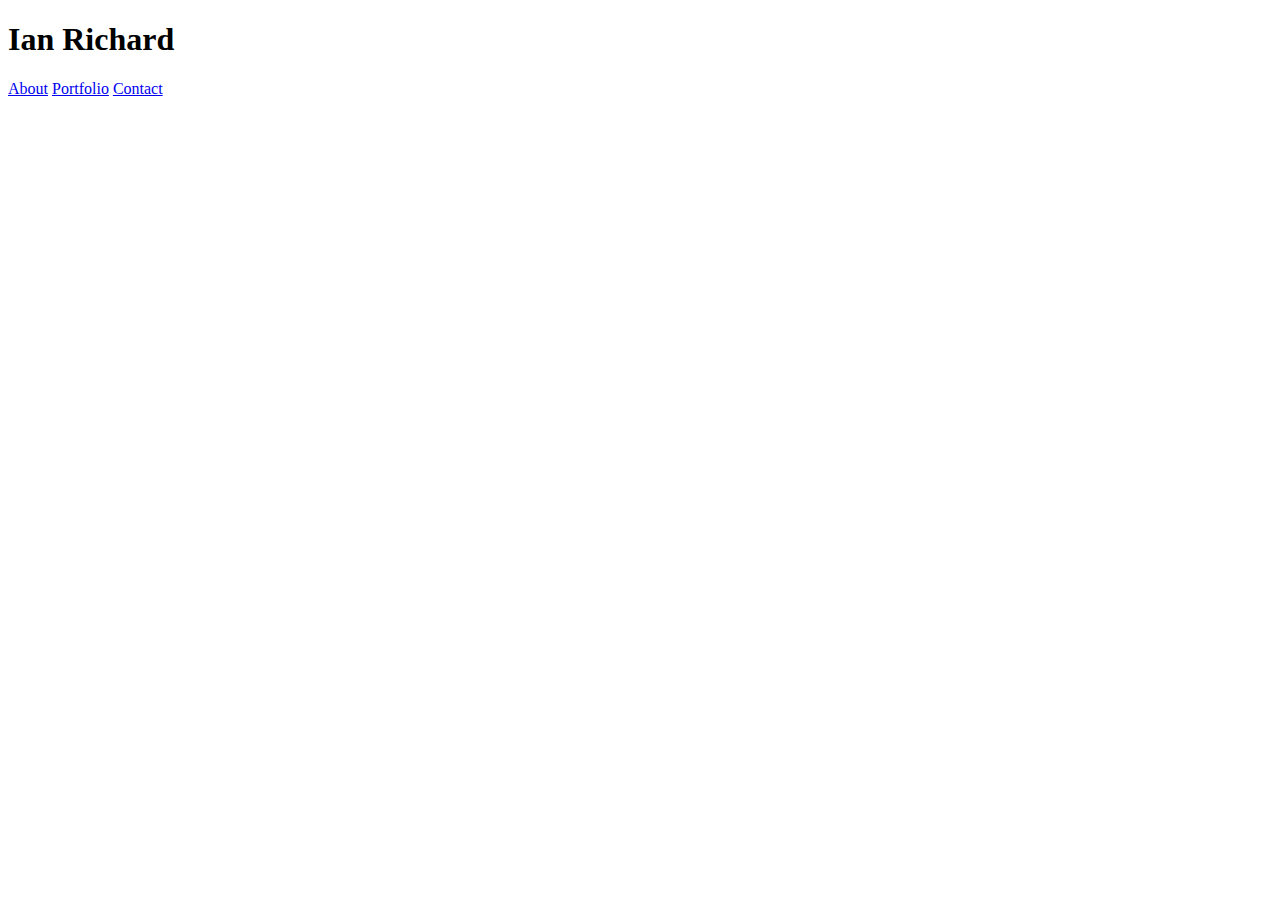
==== contact.html @ 37a6df7f "added links to portfolio.html and contact.html" ====
<!DOCTYPE html>
<html>
<head>
    <title>Contact Ian</title>
</head>
<body>
    <div class="TopNav">
        <h1>Ian Richard</h1>
        <a href="index.html">About</a>
        <a href="portfolio.html">Portfolio</a>
        <a href="contact.html">Contact</a>
    </div>

    <div class="Contact Form">
       <!---Something should go here-->
    </div>
   
</body>
</html>
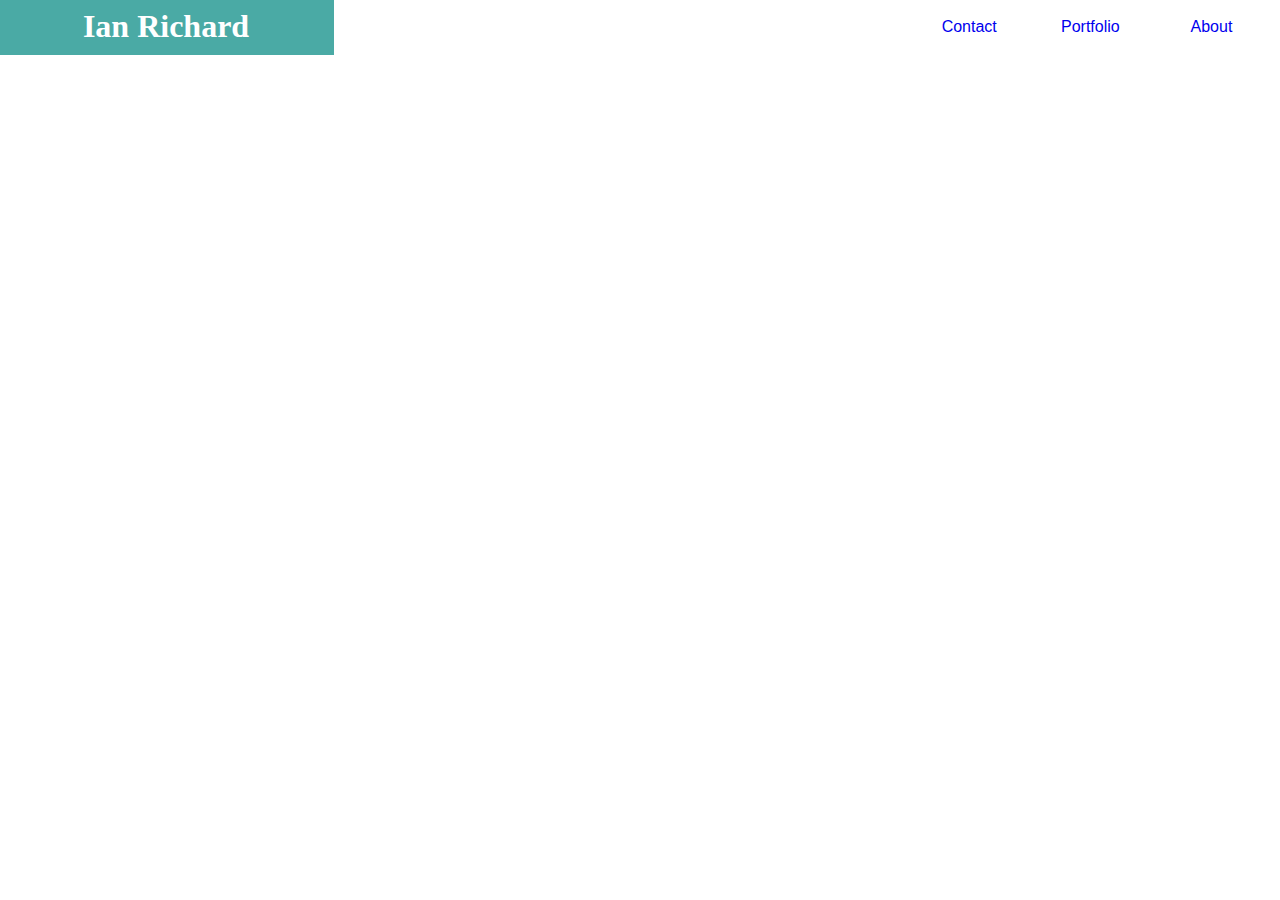
==== commit 72b4d665: "Added and linked to style.css and altered indext.html" ====
--- a/contact.html
+++ b/contact.html
@@ -2,6 +2,7 @@
 <html>
 <head>
     <title>Contact Ian</title>
+    <link rel="stylesheet" type="text/css" href="assets/css/style.css">
 </head>
 <body>
     <div class="TopNav">
--- a/assets/css/style.css
+++ b/assets/css/style.css
@@ -0,0 +1,29 @@
+header{
+        padding:20px;
+        margin-bottom:20px;
+        margin-top:0px;
+        float: left;
+        width: 960px;
+        margin-bottom: 0px;
+}
+
+h1{
+    background-color: #4aaaa5;
+    color: white;
+    font-family: Georgia, 'Times New Roman', Times, serif;
+    width: 25%;
+    text-align: center;
+    margin: -10px;
+    padding: 10px;
+    float:left;
+}
+
+a{
+   font-family: Arial, Helvetica Neue, Helvetica, sans-serif; 
+   float: right;
+   text-decoration: none;
+   text-align: center;
+   padding: 10px;
+   width:8%;
+   
+}
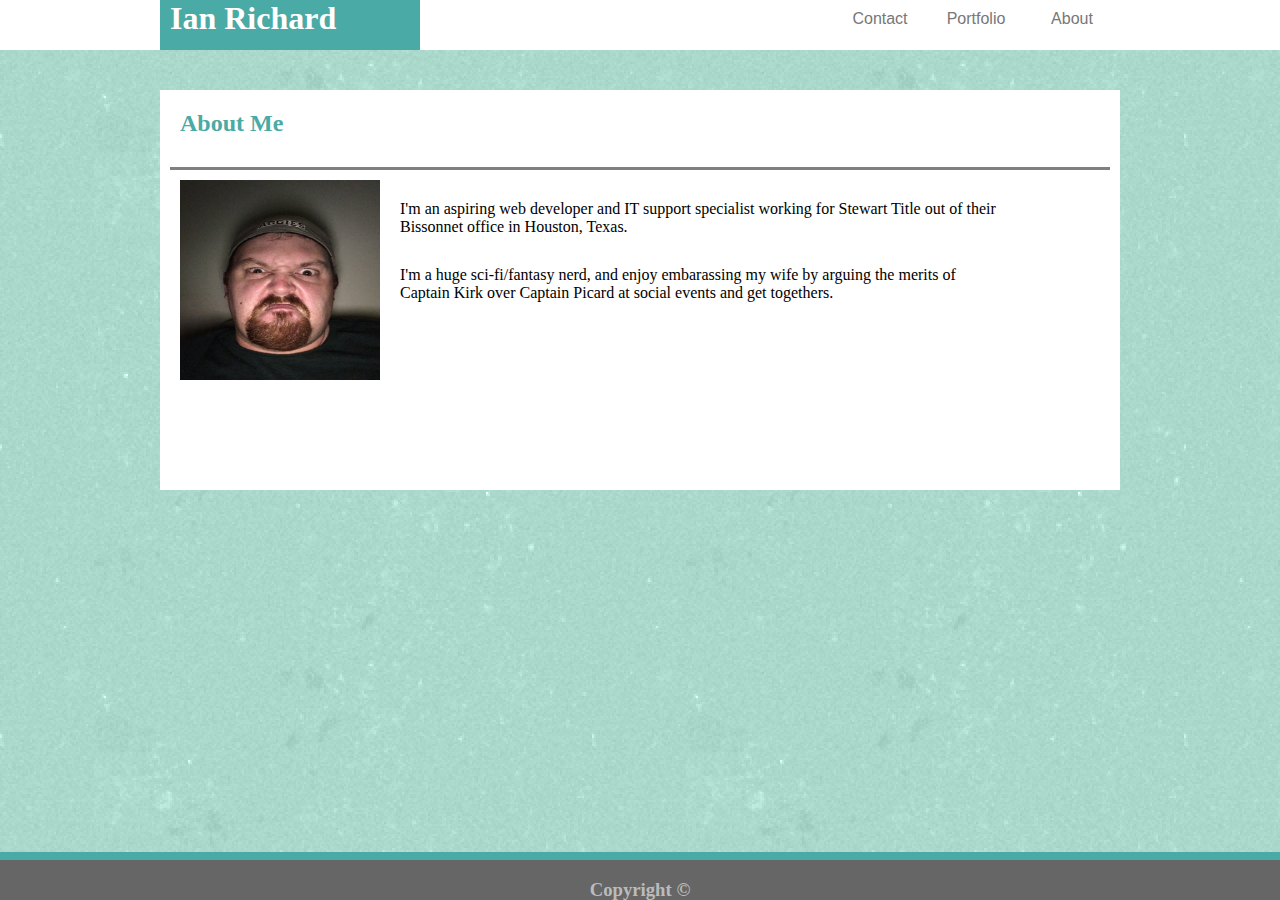
==== commit 6deebbed: "Fixed index.html styling, added comments and copied to portfolio.html and contact.html" ====
--- a/contact.html
+++ b/contact.html
@@ -1,20 +1,70 @@
 <!DOCTYPE html>
 <html>
+
 <head>
-    <title>Contact Ian</title>
+    <title>Ian Richard's Portfolio</title>
+    
     <link rel="stylesheet" type="text/css" href="assets/css/style.css">
 </head>
-<body>
-    <div class="TopNav">
-        <h1>Ian Richard</h1>
-        <a href="index.html">About</a>
-        <a href="portfolio.html">Portfolio</a>
-        <a href="contact.html">Contact</a>
-    </div>
 
-    <div class="Contact Form">
-       <!---Something should go here-->
-    </div>
+    <header>
+        
+        
+        
+        <!---This div has white background and encompasses entire page-->
+        <div id="whitespace">
+
+       
+        
+            <div id="topperMid">
+                
+                    <h1>Ian Richard</h1>
+
+                    <a href="index.html">About</a>
+            
+                    <a href="portfolio.html">Portfolio</a>
+            
+                    <a href="contact.html">Contact</a>
+                
+            </div>
+
+        
+        
+        </div>
+
+    </header>
+
+
+<!---Body controls background-->
+<body background="assets/images/green_dust_scratch_@2X.png">
+        
+<!--main content of page lives in #main-->
+    <section id="main">
+
+        
+        <h2>About Me</h2>
+<!--- container to control formatting of profile image and text-->
+        <div id="submain">
+            <img src="assets/images/MadAtCssSelfie.JPG" alt="A groovy dude" id="selfie" height=200px width=200px>
+            
+            <div id="yetanother">
+                <p>I'm an aspiring web developer and IT support specialist working for Stewart Title out of their Bissonnet office in Houston, Texas.</p>
+                
+                <p>I'm a huge sci-fi/fantasy nerd, and enjoy embarassing my wife by arguing the merits of Captain Kirk over Captain Picard at social events and get togethers.</p>
+           </div>    
+        </div>
+
+    </section>
    
 </body>
+
+<!---This div has grey background and encompasses entire page-->
+    <footer>
+
+        <div id="greyspace">
+            <h3>Copyright &copy;</h3>
+        </div>
+
+    </footer>
+
 </html>--- a/assets/css/style.css
+++ b/assets/css/style.css
@@ -1,29 +1,95 @@
-header{
-        padding:20px;
-        margin-bottom:20px;
-        margin-top:0px;
-        float: left;
-        width: 960px;
-        margin-bottom: 0px;
+#whitespace{
+    background-color:white;
+}
+
+#topperMid{
+    background-color:white;
+    height:60px;
+    margin-top: -10px;
+    width: 960px;
+    float: center;
+    margin-left: auto;
+    margin-right: auto;
+
 }
 
 h1{
-    background-color: #4aaaa5;
+   float:left;
+    width: 25%;
+    background-color:#4aaaa5;
+    margin:0px;
+    height: 40px;
+    padding:10px;
     color: white;
-    font-family: Georgia, 'Times New Roman', Times, serif;
-    width: 25%;
+    font-family: 'Georgia', Times, Times New Roman, serif;
+}
+
+a{
+    float: right;
     text-align: center;
-    margin: -10px;
+    width:10%;
+    text-decoration: none;
+    font-family: 'Arial', 'Helvetica Neue', Helvetica, sans-serif;
+    margin-top:20px;
+    color:#777777;
+}
+
+#main{
+    width:960px;
+    background-color:white;
+    margin-top:40px;
+    margin-left: auto;
+    margin-right: auto;
+    height: 400px;
+}
+
+h2{
+    padding-top: 20px;
+    padding-bottom: 10px;
+    margin-left: 20px;
+    color: #4aaaa5;
+    font-family: 'Georgia', Times, Times New Roman, serif;
+    float: clear;
+}
+
+
+#submain{
+   
+    width: 920px;
+    background-color: white;
     padding: 10px;
+    margin-left: 10px;
+    margin-right:10px;
+    border-top: solid grey;
+}
+
+#selfie{
     float:left;
 }
 
-a{
-   font-family: Arial, Helvetica Neue, Helvetica, sans-serif; 
-   float: right;
-   text-decoration: none;
-   text-align: center;
-   padding: 10px;
-   width:8%;
-   
+p{
+    float:left;
+    width:600px;
+    margin: 20px;
+    margin-bottom: 10px;
 }
+
+#greyspace{
+    margin-top:0px;
+    background-color: #666666;
+    height:40px;
+    margin-bottom: 0px;
+    position: fixed;
+    bottom: 0px;
+    width: 100%;
+    border-top: 8px solid #4aaaa5; 
+    font-family: 'Georgia', Times, Times New Roman, serif;
+    color: #bbbbbb;
+    text-align: center;
+}
+
+
+
+body{
+    margin:0px;
+}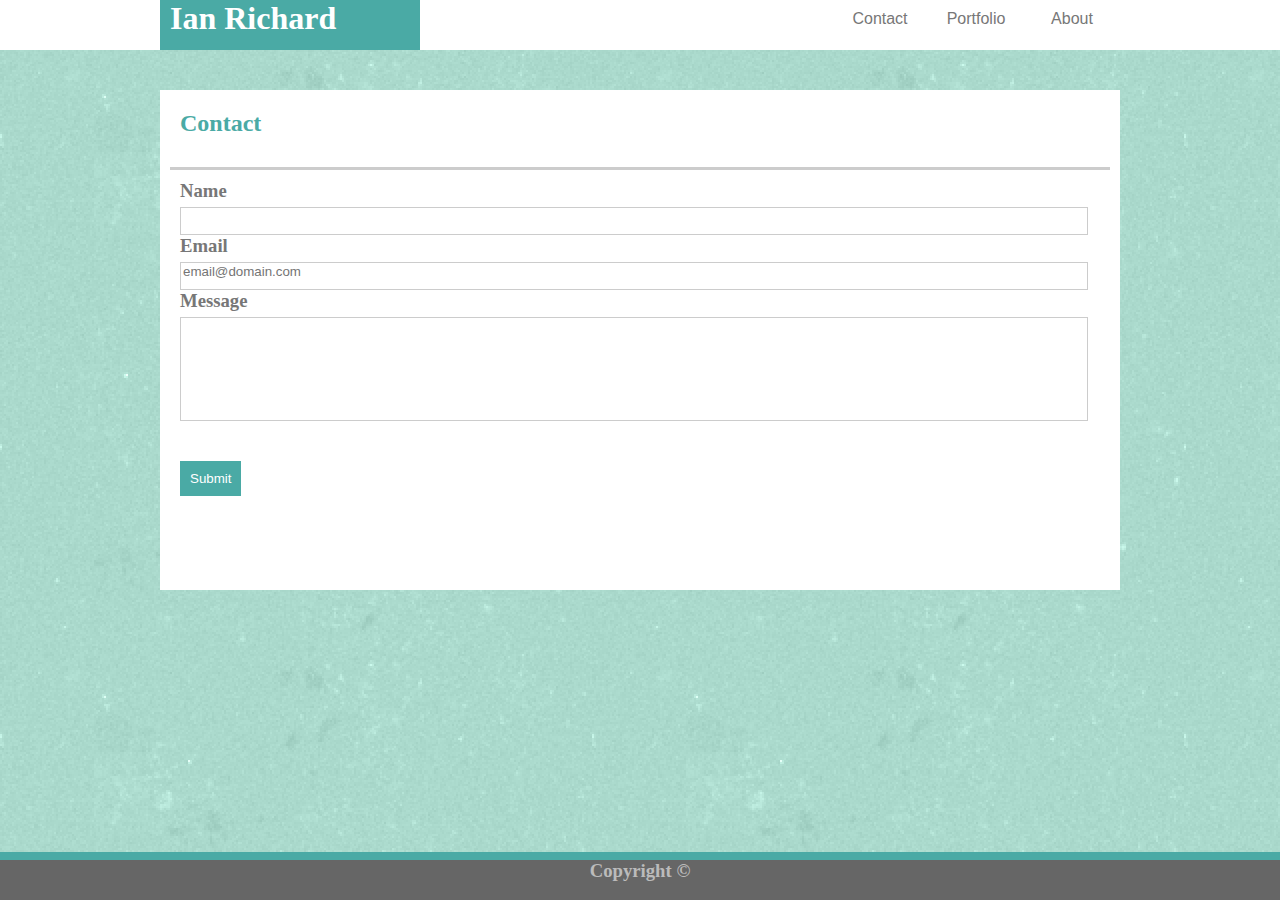
==== commit 89fe7cc8: "Removed clear.css, updated contact.html and style.css." ====
--- a/contact.html
+++ b/contact.html
@@ -42,15 +42,24 @@
     <section id="main">
 
         
-        <h2>About Me</h2>
-<!--- container to control formatting of profile image and text-->
+        <h2>Contact</h2>
+<!--- container to control formatting of form-->
         <div id="submain">
-            <img src="assets/images/MadAtCssSelfie.JPG" alt="A groovy dude" id="selfie" height=200px width=200px>
-            
-            <div id="yetanother">
-                <p>I'm an aspiring web developer and IT support specialist working for Stewart Title out of their Bissonnet office in Houston, Texas.</p>
+            <form>
                 
-                <p>I'm a huge sci-fi/fantasy nerd, and enjoy embarassing my wife by arguing the merits of Captain Kirk over Captain Picard at social events and get togethers.</p>
+                <h3>Name</h3>
+                <input id="name">
+                
+                <h3>Email</h3>
+                <input id="email" placeholder="email@domain.com">
+
+                
+                <h3>Message</h3>
+                <input id="message" type="textarea">
+                
+                <input id="submit" type="submit" value="Submit">
+                
+            </form>
            </div>    
         </div>
 
--- a/assets/css/style.css
+++ b/assets/css/style.css
@@ -1,29 +1,3 @@
-#whitespace{
-    background-color:white;
-}
-
-#topperMid{
-    background-color:white;
-    height:60px;
-    margin-top: -10px;
-    width: 960px;
-    float: center;
-    margin-left: auto;
-    margin-right: auto;
-
-}
-
-h1{
-   float:left;
-    width: 25%;
-    background-color:#4aaaa5;
-    margin:0px;
-    height: 40px;
-    padding:10px;
-    color: white;
-    font-family: 'Georgia', Times, Times New Roman, serif;
-}
-
 a{
     float: right;
     text-align: center;
@@ -34,44 +8,17 @@
     color:#777777;
 }
 
-#main{
-    width:960px;
-    background-color:white;
-    margin-top:40px;
-    margin-left: auto;
-    margin-right: auto;
-    height: 400px;
-}
-
-h2{
-    padding-top: 20px;
-    padding-bottom: 10px;
-    margin-left: 20px;
-    color: #4aaaa5;
-    font-family: 'Georgia', Times, Times New Roman, serif;
-    float: clear;
+body{
+    margin:0px;
 }
 
 
-#submain{
-   
-    width: 920px;
-    background-color: white;
-    padding: 10px;
-    margin-left: 10px;
-    margin-right:10px;
-    border-top: solid grey;
-}
-
-#selfie{
-    float:left;
-}
-
-p{
-    float:left;
-    width:600px;
-    margin: 20px;
-    margin-bottom: 10px;
+form{
+    width: 100%;
+    height: 100%;
+    color:#777777;
+    font-family: 'Georgia', Times, Times New Roman, serif;
+    display: inline-block;
 }
 
 #greyspace{
@@ -89,7 +36,102 @@
 }
 
 
+h1{
+   float:left;
+    width: 25%;
+    background-color:#4aaaa5;
+    margin:0px;
+    height: 40px;
+    padding:10px;
+    color: white;
+    font-family: 'Georgia', Times, Times New Roman, serif;
+}
 
-body{
-    margin:0px;
+h2{
+    padding-top: 20px;
+    padding-bottom: 10px;
+    margin-left: 20px;
+    color: #4aaaa5;
+    font-family: 'Georgia', Times, Times New Roman, serif;
+    float: clear;
+}
+
+h3{
+   padding: 0px; 
+   margin-bottom: 5px;
+   margin-top: 0px;
+}
+
+#main{
+    width:960px;
+    background-color:white;
+    margin-top:40px;
+    margin-left: auto;
+    margin-right: auto;
+    height: 500px;
+}
+
+#message{
+    width: 98%;    
+    height: 25%;
+    margin: 0px 0px 20px 0px;
+    border: solid 1px #cccccc;
+    outline: none;
+    text-align: top;
+    resize: top;
+    overflow: auto;
+
+   
+}
+
+
+#name,#email{
+    padding-bottom: 10px;
+    width: 98%;
+    border:solid 1px #cccccc;
+}
+
+p{
+    float:left;
+    width:600px;
+    margin: 20px;
+    margin-bottom: 10px;
+}
+
+#selfie{
+    float:left;
+}
+
+#submain{
+    width: 920px;
+    height: 80%;
+    background-color: white;
+    padding: 10px;
+    margin-left: 10px;
+    margin-right:10px;
+    border-top: solid #cccccc;
+    overflow: auto;
+    display: inline-block;
+}
+
+#submit{
+    margin: 20px 0px 20px 0px;
+    background-color: #4aaaa5;
+    color: #ffffff;
+    border: none;
+    padding: 10px 10px;
+}
+
+#topperMid{
+    background-color:white;
+    height:60px;
+    margin-top: -10px;
+    width: 960px;
+    float: center;
+    margin-left: auto;
+    margin-right: auto;
+}
+
+#whitespace{
+    background-color:white;
 }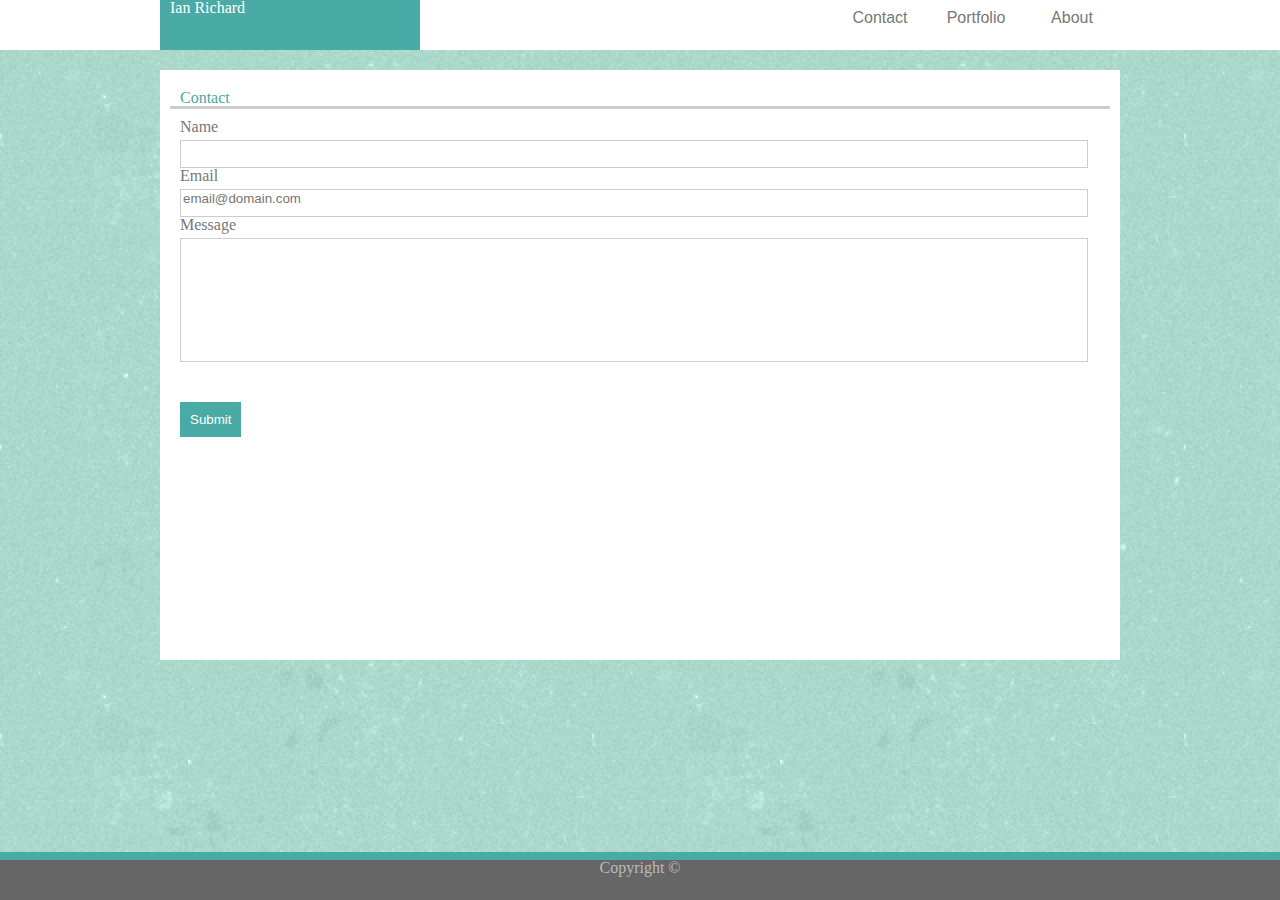
==== commit ae236df6: "added reset.css to page" ====
--- a/contact.html
+++ b/contact.html
@@ -3,7 +3,7 @@
 
 <head>
     <title>Ian Richard's Portfolio</title>
-    
+    <link rel="stylesheet" type="text/css" href="./assets/css/reset.css">
     <link rel="stylesheet" type="text/css" href="assets/css/style.css">
 </head>
 
--- a/assets/css/style.css
+++ b/assets/css/style.css
@@ -49,7 +49,7 @@
 
 h2{
     padding-top: 20px;
-    padding-bottom: 10px;
+    padding-bottom: 0px;
     margin-left: 20px;
     color: #4aaaa5;
     font-family: 'Georgia', Times, Times New Roman, serif;
@@ -65,10 +65,10 @@
 #main{
     width:960px;
     background-color:white;
-    margin-top:40px;
+    margin-top: 20px;
     margin-left: auto;
     margin-right: auto;
-    height: 500px;
+    height: 590px;
 }
 
 #message{
@@ -80,8 +80,6 @@
     text-align: top;
     resize: top;
     overflow: auto;
-
-   
 }
 
 
@@ -104,13 +102,13 @@
 
 #submain{
     width: 920px;
-    height: 80%;
+    height: 480px;
     background-color: white;
     padding: 10px;
     margin-left: 10px;
     margin-right:10px;
     border-top: solid #cccccc;
-    overflow: auto;
+    overflow: hidden;
     display: inline-block;
 }
 
@@ -134,4 +132,103 @@
 
 #whitespace{
     background-color:white;
+}
+
+#projects{
+    margin: 0px 0px 0px 0px;
+    background-color: #ffffff;
+    height: 590px;
+    width: 100%;
+    z-index: 1;
+    color: white;
+}
+
+.pictures{
+    width: 290px;
+    height: 150px;
+    margin: 6px 20px 6px 20px;
+}
+
+#cat{
+    position: absolute;
+    margin-left: 25px;
+    
+    float: left;
+    z-index:1;
+}
+
+
+#cattag{
+    position: absolute;
+    float: left;
+    margin-left: 50px;
+    margin-top: -60px;
+    z-index: 4;
+    height: 40px;
+    background-color: teal;
+    width: 201px;
+    padding-top: 6px;
+    text-align:center;
+    font-family: 'Arial', 'Helvetica Neue', Helvetica, sans-serif;
+}
+
+#clinttag{
+    position: absolute;
+    float: left;
+    margin-left: 400px;
+    margin-top: -60px;
+    z-index: 4;
+    height: 40px;
+    background-color: teal;
+    width: 201px;
+    padding-top: 6px;
+    text-align:center;
+    font-family: 'Arial', 'Helvetica Neue', Helvetica, sans-serif;
+}
+
+#sharktag{
+    position: absolute;
+    float: left;
+    margin-left: 50px;
+    z-index: 4;
+    margin-top: -60px;
+    height: 40px;
+    background-color: teal;
+    width: 201px;
+    padding-top: 6px;
+    text-align:center;
+    font-family: 'Arial', 'Helvetica Neue', Helvetica, sans-serif;
+
+}
+
+#animetag{
+    margin-left: 400px;
+    z-index: 4;
+    position: absolute;
+    float: left;
+    margin-top: -60px;
+    z-index: 4;
+    height: 40px;
+    background-color: teal;
+    width: 201px;
+    padding-top: 6px;
+    text-align:center;
+    font-family: 'Arial', 'Helvetica Neue', Helvetica, sans-serif;
+    
+}
+
+#sargetag{
+    margin-left: 50px;
+    z-index: 4;
+    position: absolute;
+    float: left;
+    margin-top: -60px;
+    z-index: 4;
+    height: 40px;
+    background-color: teal;
+    width: 201px;
+    padding-top: 6px;
+    text-align:center;
+    font-family: 'Arial', 'Helvetica Neue', Helvetica, sans-serif;
+    
 }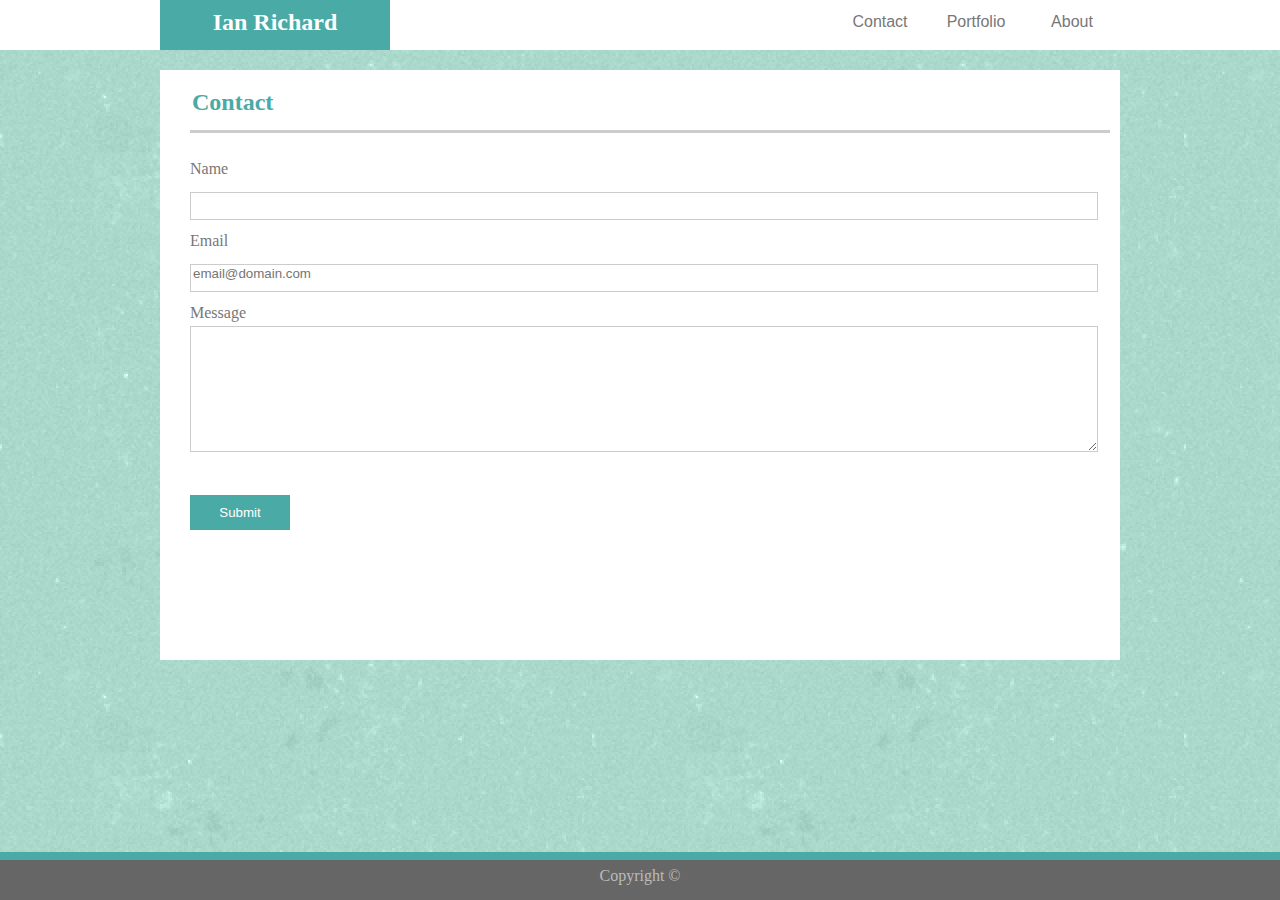
==== commit 923423bb: "fixed most validation errors and RESIZE on textarea." ====
--- a/contact.html
+++ b/contact.html
@@ -1,11 +1,17 @@
 <!DOCTYPE html>
-<html>
+<html lang="en">
 
 <head>
     <title>Ian Richard's Portfolio</title>
     <link rel="stylesheet" type="text/css" href="./assets/css/reset.css">
     <link rel="stylesheet" type="text/css" href="assets/css/style.css">
 </head>
+
+   
+
+
+<!---Body controls background-->
+<body background="assets/images/green_dust_scratch_@2X.png">
 
     <header>
         
@@ -34,10 +40,6 @@
 
     </header>
 
-
-<!---Body controls background-->
-<body background="assets/images/green_dust_scratch_@2X.png">
-        
 <!--main content of page lives in #main-->
     <section id="main">
 
@@ -55,25 +57,27 @@
 
                 
                 <h3>Message</h3>
-                <input id="message" type="textarea">
+                <textarea id="message"></textarea>
                 
                 <input id="submit" type="submit" value="Submit">
                 
             </form>
-           </div>    
-        </div>
+        </div>    
+        
 
     </section>
    
+<!---This div has grey background and encompasses entire page-->
+<footer>
+
+    <div id="greyspace">
+        <h3>Copyright &copy;</h3>
+    </div>
+
+</footer>
+
 </body>
 
-<!---This div has grey background and encompasses entire page-->
-    <footer>
 
-        <div id="greyspace">
-            <h3>Copyright &copy;</h3>
-        </div>
-
-    </footer>
 
 </html>--- a/assets/css/style.css
+++ b/assets/css/style.css
@@ -4,7 +4,7 @@
     width:10%;
     text-decoration: none;
     font-family: 'Arial', 'Helvetica Neue', Helvetica, sans-serif;
-    margin-top:20px;
+    margin-top:24px;
     color:#777777;
 }
 
@@ -18,7 +18,7 @@
     height: 100%;
     color:#777777;
     font-family: 'Georgia', Times, Times New Roman, serif;
-    display: inline-block;
+    
 }
 
 #greyspace{
@@ -38,28 +38,33 @@
 
 h1{
    float:left;
-    width: 25%;
+    width: 230px;
     background-color:#4aaaa5;
     margin:0px;
     height: 40px;
-    padding:10px;
+    padding-top: 20px;
+    text-align: center;
     color: white;
     font-family: 'Georgia', Times, Times New Roman, serif;
+    font-weight:bold;
+    font-size: 1.5em;
 }
 
 h2{
     padding-top: 20px;
     padding-bottom: 0px;
-    margin-left: 20px;
+    margin-left: 32px;
     color: #4aaaa5;
     font-family: 'Georgia', Times, Times New Roman, serif;
-    float: clear;
+    font-weight: bold;
+    font-size: 1.5em;
+    margin-bottom: 16px;
 }
 
 h3{
    padding: 0px; 
    margin-bottom: 5px;
-   margin-top: 0px;
+   margin-top: 8px;
 }
 
 #main{
@@ -69,6 +74,8 @@
     margin-left: auto;
     margin-right: auto;
     height: 590px;
+    overflow:hidden;
+    
 }
 
 #message{
@@ -77,14 +84,14 @@
     margin: 0px 0px 20px 0px;
     border: solid 1px #cccccc;
     outline: none;
-    text-align: top;
-    resize: top;
+    resize: vertical;
     overflow: auto;
 }
-
 
 #name,#email{
     padding-bottom: 10px;
+    margin-top:10px;
+    margin-bottom: 5px;
     width: 98%;
     border:solid 1px #cccccc;
 }
@@ -98,18 +105,21 @@
 
 #selfie{
     float:left;
+    height:200px;
+    width:200px;
 }
 
 #submain{
     width: 920px;
     height: 480px;
     background-color: white;
-    padding: 10px;
-    margin-left: 10px;
-    margin-right:10px;
+    padding: 0px;
+    margin-left: 30px;
+    margin-right:30px;
+    padding-top: 20px;
     border-top: solid #cccccc;
-    overflow: hidden;
-    display: inline-block;
+    overflow: none;
+   
 }
 
 #submit{
@@ -118,6 +128,7 @@
     color: #ffffff;
     border: none;
     padding: 10px 10px;
+    width: 100px;
 }
 
 #topperMid{
@@ -144,91 +155,90 @@
 }
 
 .pictures{
-    width: 290px;
+    width: 220px;
     height: 150px;
-    margin: 6px 20px 6px 20px;
+    margin: 6px 20px 6px 0px;
 }
 
 #cat{
     position: absolute;
     margin-left: 25px;
-    
     float: left;
     z-index:1;
 }
 
 
-#cattag{
-    position: absolute;
-    float: left;
-    margin-left: 50px;
+#trektag{
+    position: absolute;
+    float: left;
+    margin-left: 0px;
+    margin-top: -52px;
+    z-index: 4;
+    height: 32px;
+    background-color: teal;
+    width: 220px;
+    padding-top: 6px;
+    text-align:center;
+    font-family: 'Arial', 'Helvetica Neue', Helvetica, sans-serif;
+}
+
+#clinttag{
+    position: absolute;
+    float: left;
+    margin-left: 244px;
+    margin-top: -52px;
+    z-index: 4;
+    height: 32px;
+    background-color: teal;
+    width: 220px;
+    padding-top: 6px;
+    text-align:center;
+    font-family: 'Arial', 'Helvetica Neue', Helvetica, sans-serif;
+}
+
+#sharktag{
+    position: absolute;
+    float: left;
+    margin-left: 0px;
+    z-index: 4;
+    margin-top: -52px;
+    height: 36px;
+    background-color: teal;
+    width: 220px;
+    padding-top: 6px;
+    text-align:center;
+    font-family: 'Arial', 'Helvetica Neue', Helvetica, sans-serif;
+
+}
+
+#animetag{
+    margin-left: 244px;
+    z-index: 4;
+    position: absolute;
+    float: left;
+    margin-top: -52px;
+    z-index: 4;
+    height: 36px;
+    background-color: teal;
+    width: 220px;
+    padding-top: 6px;
+    text-align:center;
+    font-family: 'Arial', 'Helvetica Neue', Helvetica, sans-serif;
+    
+}
+
+#sargetag{
+    margin-left: 0px;
+    z-index: 4;
+    position: absolute;
+    float: left;
     margin-top: -60px;
     z-index: 4;
-    height: 40px;
-    background-color: teal;
-    width: 201px;
-    padding-top: 6px;
-    text-align:center;
-    font-family: 'Arial', 'Helvetica Neue', Helvetica, sans-serif;
-}
-
-#clinttag{
-    position: absolute;
-    float: left;
-    margin-left: 400px;
-    margin-top: -60px;
-    z-index: 4;
-    height: 40px;
-    background-color: teal;
-    width: 201px;
-    padding-top: 6px;
-    text-align:center;
-    font-family: 'Arial', 'Helvetica Neue', Helvetica, sans-serif;
-}
-
-#sharktag{
-    position: absolute;
-    float: left;
-    margin-left: 50px;
-    z-index: 4;
-    margin-top: -60px;
-    height: 40px;
-    background-color: teal;
-    width: 201px;
-    padding-top: 6px;
-    text-align:center;
-    font-family: 'Arial', 'Helvetica Neue', Helvetica, sans-serif;
-
-}
-
-#animetag{
-    margin-left: 400px;
-    z-index: 4;
-    position: absolute;
-    float: left;
-    margin-top: -60px;
-    z-index: 4;
-    height: 40px;
-    background-color: teal;
-    width: 201px;
-    padding-top: 6px;
-    text-align:center;
-    font-family: 'Arial', 'Helvetica Neue', Helvetica, sans-serif;
-    
-}
-
-#sargetag{
-    margin-left: 50px;
-    z-index: 4;
-    position: absolute;
-    float: left;
-    margin-top: -60px;
-    z-index: 4;
-    height: 40px;
-    background-color: teal;
-    width: 201px;
-    padding-top: 6px;
-    text-align:center;
+    height: 36px;
+    background-color: teal;
+    width: 220px;
+    padding-top: 6px;
+    text-align: center;
     font-family: 'Arial', 'Helvetica Neue', Helvetica, sans-serif;
     
 }